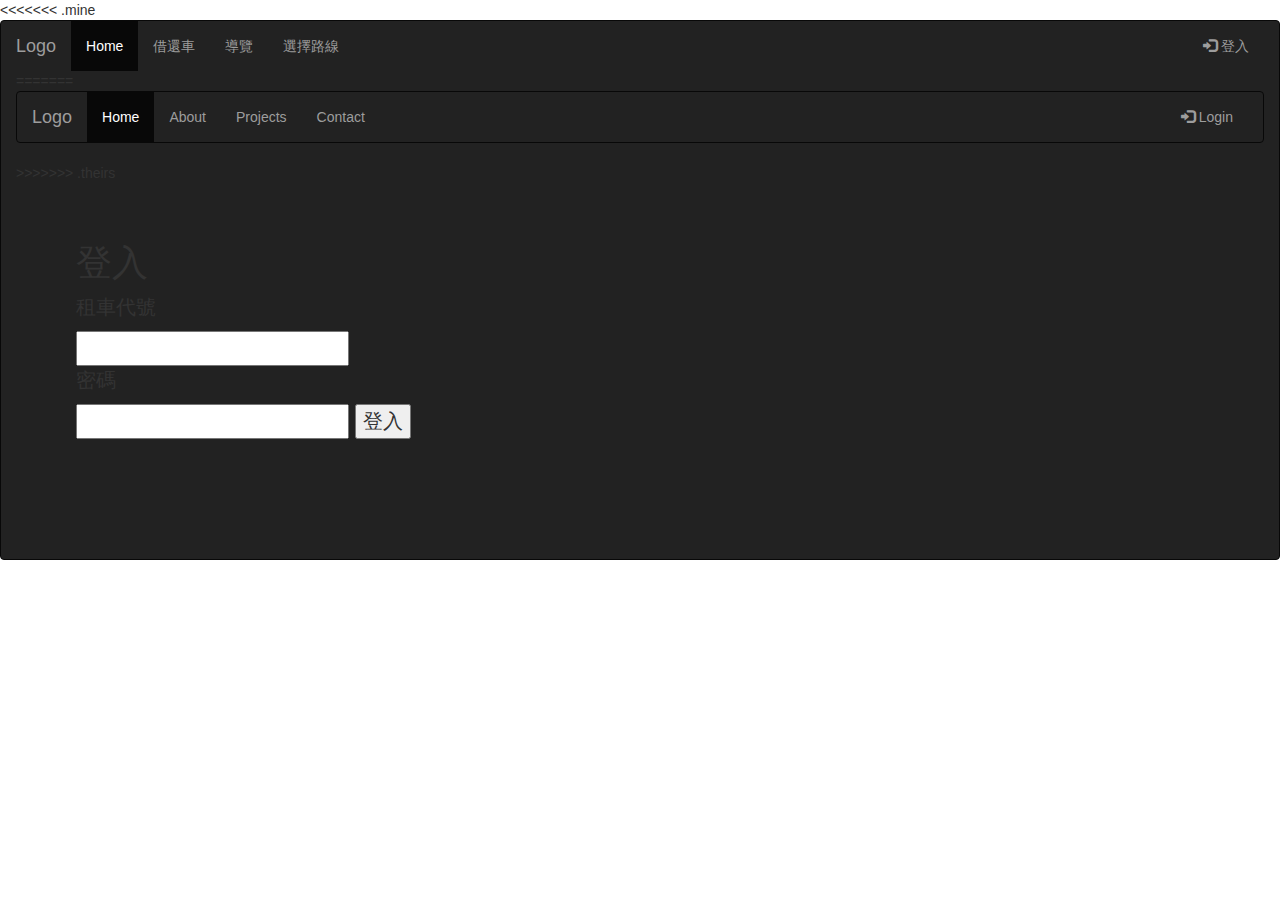
==== index.html @ 3b02d0b5 "Merge branch 'master' of https://github.com/glacial0226/bike_project" ====
<!DOCTYPE html>
<html lang="en">

<head>
  <title>Bootstrap Example</title>
  <meta charset="utf-8">
  <meta name="viewport" content="width=device-width, initial-scale=1">

  <link rel="stylesheet" href="https://maxcdn.bootstrapcdn.com/bootstrap/3.4.1/css/bootstrap.min.css">
  <script src="https://ajax.googleapis.com/ajax/libs/jquery/3.6.0/jquery.min.js"></script>
  <script src="https://maxcdn.bootstrapcdn.com/bootstrap/3.4.1/js/bootstrap.min.js"></script>
  <style>

  </style>
</head>

<body>
  <div id="head">
<<<<<<< .mine
<nav class="navbar navbar-inverse">
  <div class="container-fluid">
    <div class="navbar-header">
      <button type="button" class="navbar-toggle" data-toggle="collapse" data-target="#myNavbar">
        <span class="icon-bar"></span>
        <span class="icon-bar"></span>
        <span class="icon-bar"></span>                        
      </button>
      <a class="navbar-brand" href="#">Logo</a>
    </div>
    <div class="collapse navbar-collapse" id="myNavbar">
      <ul class="nav navbar-nav">
        <li class="active"><a href="#">Home</a></li>
        <li><a href="#">借還車</a></li>
        <li><a href="#">導覽</a></li>
        <li><a href="#">選擇路線</a></li>
      </ul>
      <ul class="nav navbar-nav navbar-right">
        <li><a href="#"><span class="glyphicon glyphicon-log-in"></span> 登入</a></li>
      </ul>
    </div>


=======
    <nav class="navbar navbar-inverse">
      <div class="container-fluid">
        <div class="navbar-header">
          <button type="button" class="navbar-toggle" data-toggle="collapse" data-target="#myNavbar">
            <span class="icon-bar"></span>
            <span class="icon-bar"></span>
            <span class="icon-bar"></span>
          </button>
          <a class="navbar-brand" href="#">Logo</a>
        </div>
        <div class="collapse navbar-collapse" id="myNavbar">
          <ul class="nav navbar-nav">
            <li class="active"><a href="#">Home</a></li>
            <li><a href="#">About</a></li>
            <li><a href="#">Projects</a></li>
            <li><a href="#">Contact</a></li>
          </ul>
          <ul class="nav navbar-nav navbar-right">
            <li><a href="#"><span class="glyphicon glyphicon-log-in"></span> Login</a></li>
          </ul>
        </div>
      </div>
    </nav>
>>>>>>> .theirs
  </div>


  <div id="list">
    <div class="col-sm-12 text-left">
      <div style=" padding: 20px 40px 40px 40px; margin: 20px 80px 80px 20px; font-size: 20px ;  ">
        <h1>登入</h1>

        <p>租車代號</p><input type="text" id="carnumber">
        </br>
        <p>密碼</p><input type="password" id="carnumber">
        <button id="btn">登入</button>




      </div>
    </div>
  </div>
  <p> </p>

  <script src="js/js.js"></script>
</body>

</html>
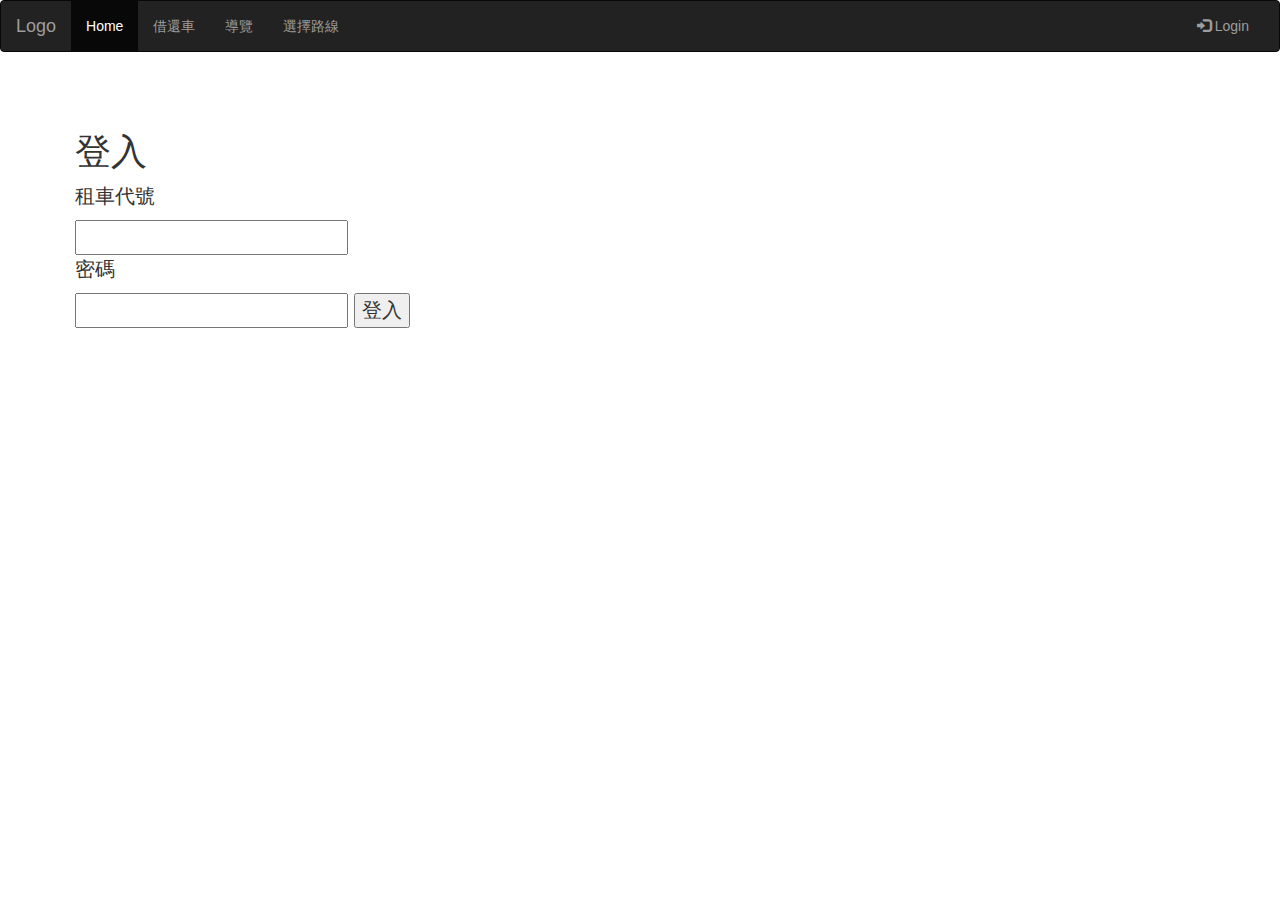
==== commit c9b7bc52: "完美的Html" ====
--- a/index.html
+++ b/index.html
@@ -16,31 +16,6 @@
 
 <body>
   <div id="head">
-<<<<<<< .mine
-<nav class="navbar navbar-inverse">
-  <div class="container-fluid">
-    <div class="navbar-header">
-      <button type="button" class="navbar-toggle" data-toggle="collapse" data-target="#myNavbar">
-        <span class="icon-bar"></span>
-        <span class="icon-bar"></span>
-        <span class="icon-bar"></span>                        
-      </button>
-      <a class="navbar-brand" href="#">Logo</a>
-    </div>
-    <div class="collapse navbar-collapse" id="myNavbar">
-      <ul class="nav navbar-nav">
-        <li class="active"><a href="#">Home</a></li>
-        <li><a href="#">借還車</a></li>
-        <li><a href="#">導覽</a></li>
-        <li><a href="#">選擇路線</a></li>
-      </ul>
-      <ul class="nav navbar-nav navbar-right">
-        <li><a href="#"><span class="glyphicon glyphicon-log-in"></span> 登入</a></li>
-      </ul>
-    </div>
-
-
-=======
     <nav class="navbar navbar-inverse">
       <div class="container-fluid">
         <div class="navbar-header">
@@ -54,9 +29,9 @@
         <div class="collapse navbar-collapse" id="myNavbar">
           <ul class="nav navbar-nav">
             <li class="active"><a href="#">Home</a></li>
-            <li><a href="#">About</a></li>
-            <li><a href="#">Projects</a></li>
-            <li><a href="#">Contact</a></li>
+            <li><a href="#">借還車</a></li>
+            <li><a href="#">導覽</a></li>
+            <li><a href="#">選擇路線</a></li>
           </ul>
           <ul class="nav navbar-nav navbar-right">
             <li><a href="#"><span class="glyphicon glyphicon-log-in"></span> Login</a></li>
@@ -64,7 +39,6 @@
         </div>
       </div>
     </nav>
->>>>>>> .theirs
   </div>
 
 
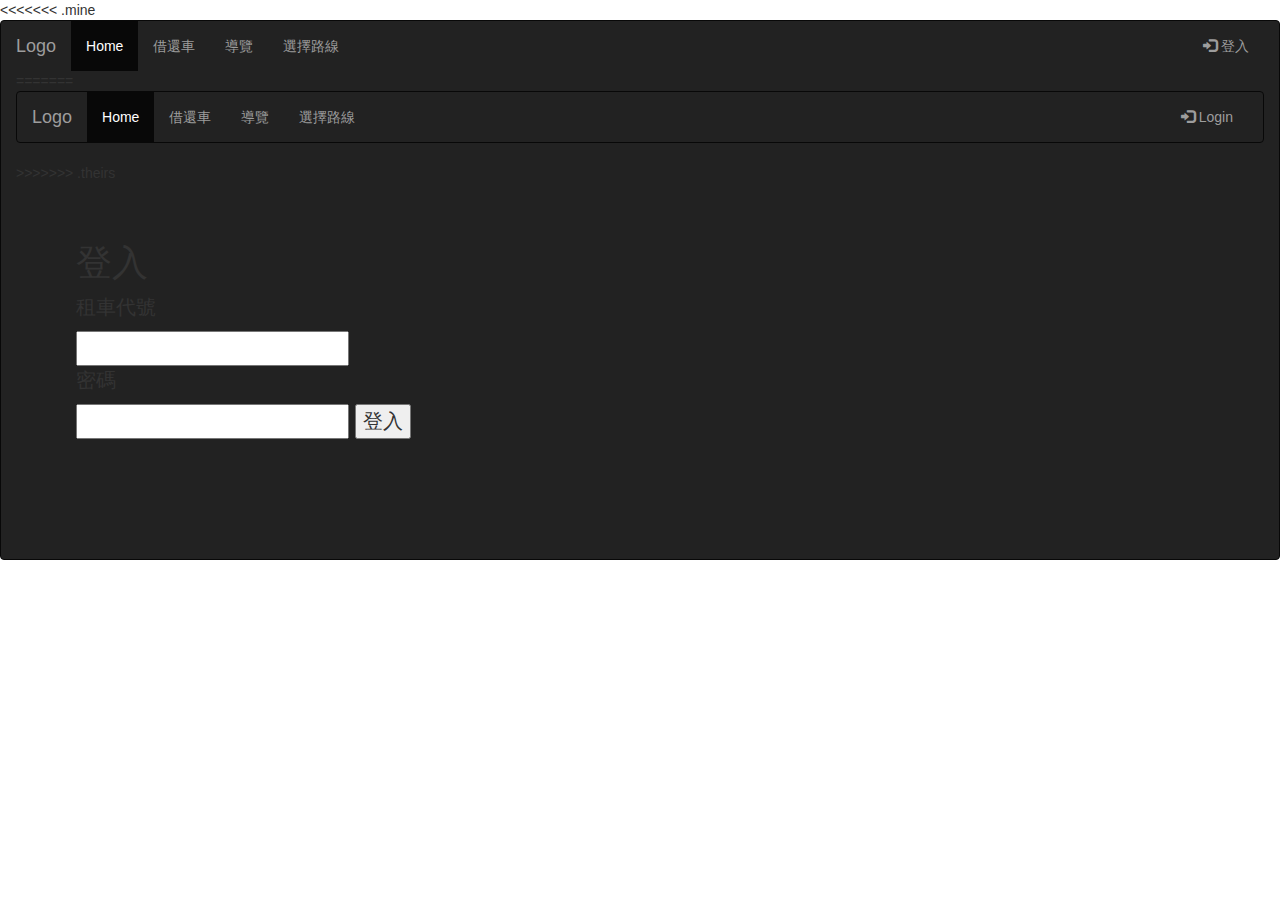
==== commit 8caddb2f: "Merge branch 'master' of https://github.com/glacial0226/bike_project" ====
--- a/index.html
+++ b/index.html
@@ -16,6 +16,31 @@
 
 <body>
   <div id="head">
+<<<<<<< .mine
+<nav class="navbar navbar-inverse">
+  <div class="container-fluid">
+    <div class="navbar-header">
+      <button type="button" class="navbar-toggle" data-toggle="collapse" data-target="#myNavbar">
+        <span class="icon-bar"></span>
+        <span class="icon-bar"></span>
+        <span class="icon-bar"></span>                        
+      </button>
+      <a class="navbar-brand" href="#">Logo</a>
+    </div>
+    <div class="collapse navbar-collapse" id="myNavbar">
+      <ul class="nav navbar-nav">
+        <li class="active"><a href="#">Home</a></li>
+        <li><a href="#">借還車</a></li>
+        <li><a href="#">導覽</a></li>
+        <li><a href="#">選擇路線</a></li>
+      </ul>
+      <ul class="nav navbar-nav navbar-right">
+        <li><a href="#"><span class="glyphicon glyphicon-log-in"></span> 登入</a></li>
+      </ul>
+    </div>
+
+
+=======
     <nav class="navbar navbar-inverse">
       <div class="container-fluid">
         <div class="navbar-header">
@@ -39,6 +64,7 @@
         </div>
       </div>
     </nav>
+>>>>>>> .theirs
   </div>
 
 
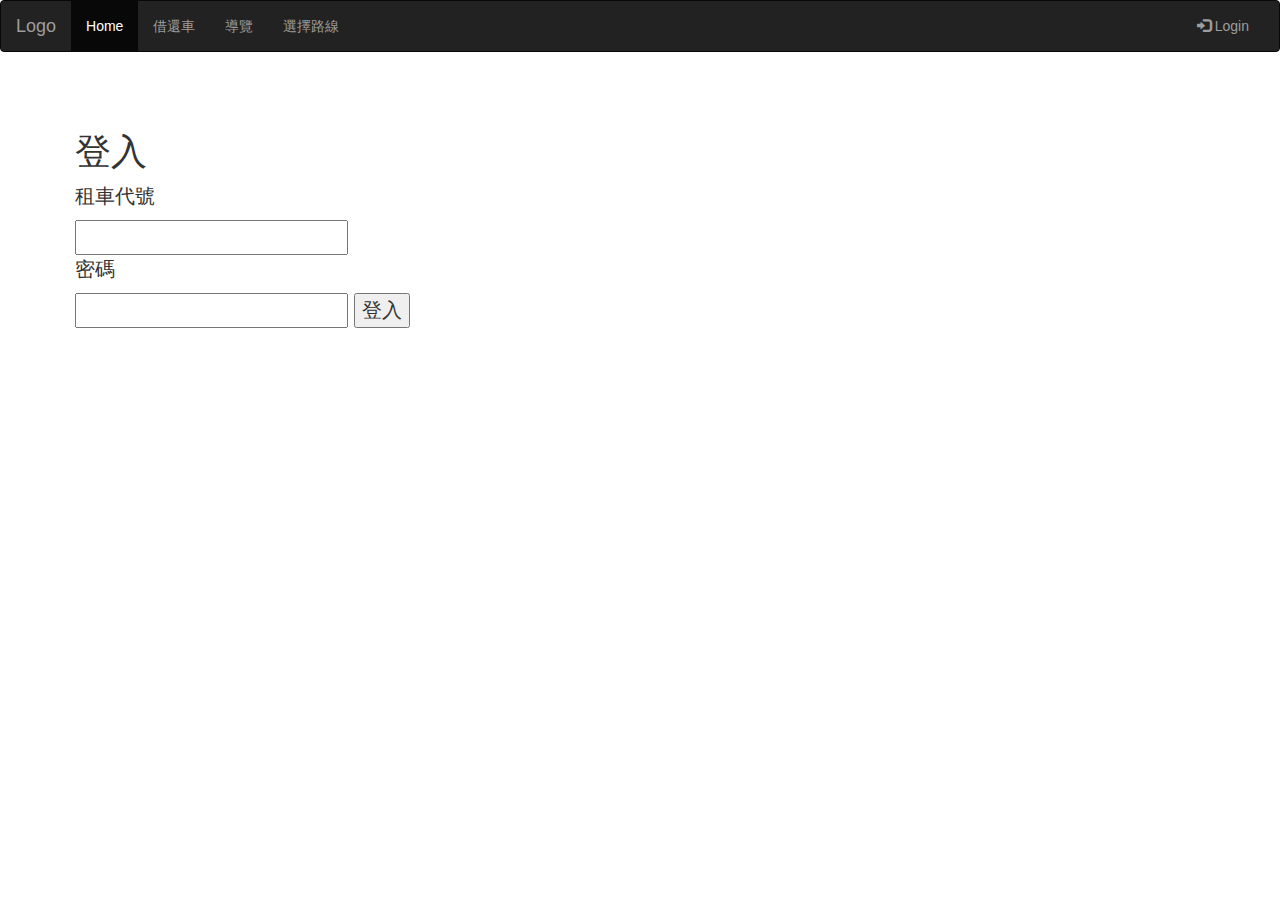
==== commit 48c94b13: "真 完美html" ====
--- a/index.html
+++ b/index.html
@@ -16,31 +16,6 @@
 
 <body>
   <div id="head">
-<<<<<<< .mine
-<nav class="navbar navbar-inverse">
-  <div class="container-fluid">
-    <div class="navbar-header">
-      <button type="button" class="navbar-toggle" data-toggle="collapse" data-target="#myNavbar">
-        <span class="icon-bar"></span>
-        <span class="icon-bar"></span>
-        <span class="icon-bar"></span>                        
-      </button>
-      <a class="navbar-brand" href="#">Logo</a>
-    </div>
-    <div class="collapse navbar-collapse" id="myNavbar">
-      <ul class="nav navbar-nav">
-        <li class="active"><a href="#">Home</a></li>
-        <li><a href="#">借還車</a></li>
-        <li><a href="#">導覽</a></li>
-        <li><a href="#">選擇路線</a></li>
-      </ul>
-      <ul class="nav navbar-nav navbar-right">
-        <li><a href="#"><span class="glyphicon glyphicon-log-in"></span> 登入</a></li>
-      </ul>
-    </div>
-
-
-=======
     <nav class="navbar navbar-inverse">
       <div class="container-fluid">
         <div class="navbar-header">
@@ -64,7 +39,6 @@
         </div>
       </div>
     </nav>
->>>>>>> .theirs
   </div>
 
 
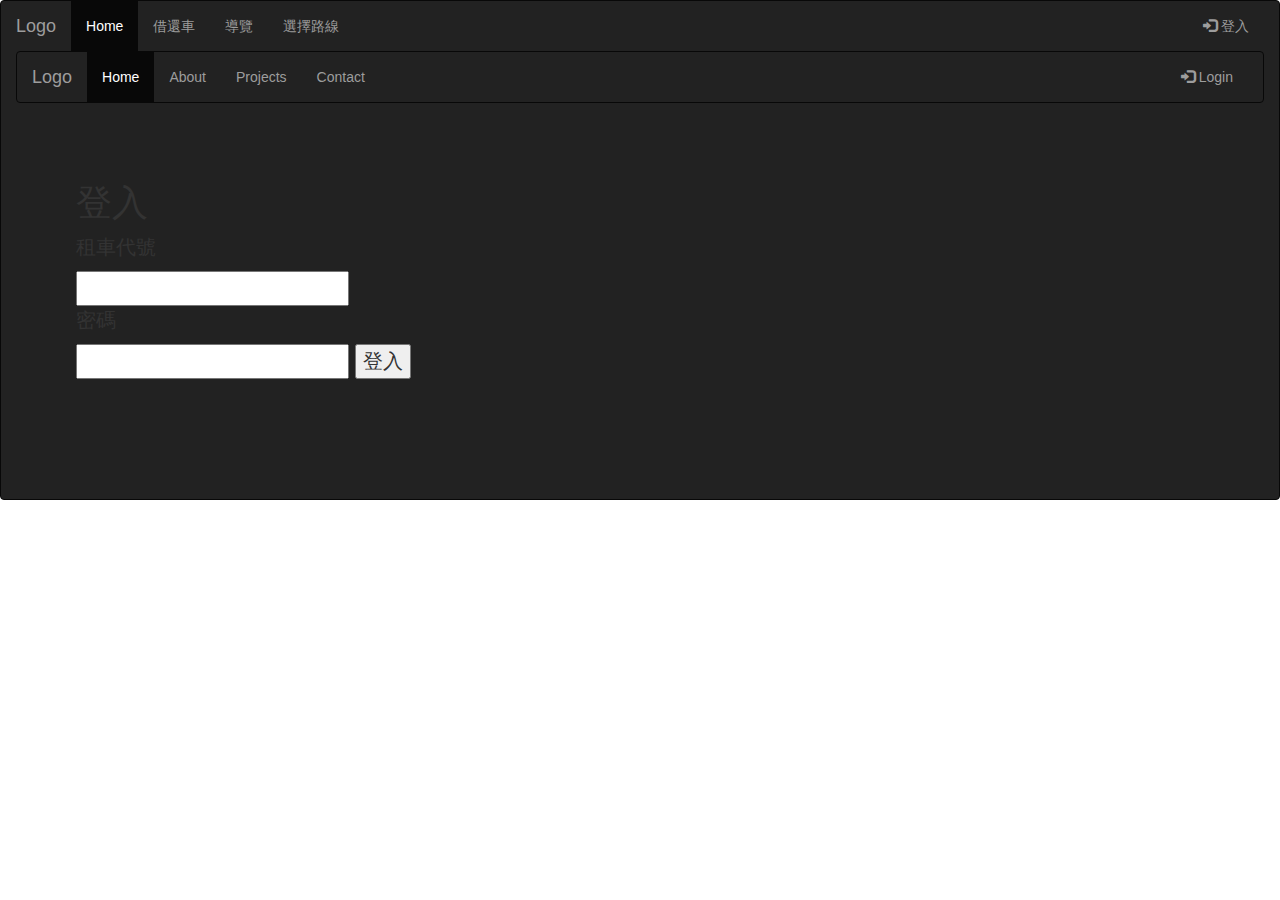
==== commit 0eec34b1: "修改" ====
--- a/index.html
+++ b/index.html
@@ -16,6 +16,29 @@
 
 <body>
   <div id="head">
+<nav class="navbar navbar-inverse">
+  <div class="container-fluid">
+    <div class="navbar-header">
+      <button type="button" class="navbar-toggle" data-toggle="collapse" data-target="#myNavbar">
+        <span class="icon-bar"></span>
+        <span class="icon-bar"></span>
+        <span class="icon-bar"></span>                        
+      </button>
+      <a class="navbar-brand" href="#">Logo</a>
+    </div>
+    <div class="collapse navbar-collapse" id="myNavbar">
+      <ul class="nav navbar-nav">
+        <li class="active"><a href="#">Home</a></li>
+        <li><a href="#">借還車</a></li>
+        <li><a href="#">導覽</a></li>
+        <li><a href="#">選擇路線</a></li>
+      </ul>
+      <ul class="nav navbar-nav navbar-right">
+        <li><a href="#"><span class="glyphicon glyphicon-log-in"></span> 登入</a></li>
+      </ul>
+    </div>
+
+
     <nav class="navbar navbar-inverse">
       <div class="container-fluid">
         <div class="navbar-header">
@@ -29,9 +52,9 @@
         <div class="collapse navbar-collapse" id="myNavbar">
           <ul class="nav navbar-nav">
             <li class="active"><a href="#">Home</a></li>
-            <li><a href="#">借還車</a></li>
-            <li><a href="#">導覽</a></li>
-            <li><a href="#">選擇路線</a></li>
+            <li><a href="#">About</a></li>
+            <li><a href="#">Projects</a></li>
+            <li><a href="#">Contact</a></li>
           </ul>
           <ul class="nav navbar-nav navbar-right">
             <li><a href="#"><span class="glyphicon glyphicon-log-in"></span> Login</a></li>
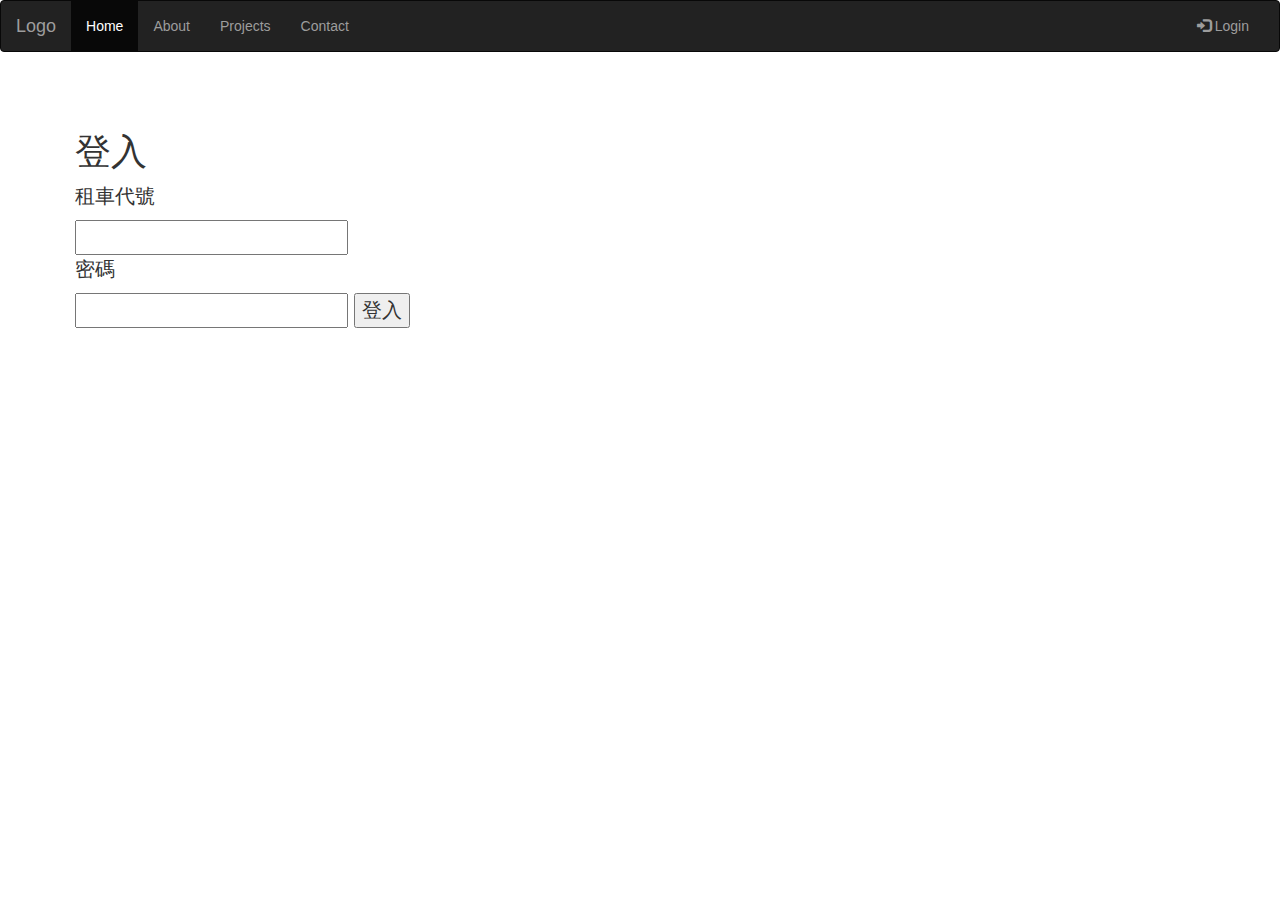
==== commit 4dac1a98: "測試" ====
--- a/index.html
+++ b/index.html
@@ -15,30 +15,6 @@
 </head>
 
 <body>
-  <div id="head">
-<nav class="navbar navbar-inverse">
-  <div class="container-fluid">
-    <div class="navbar-header">
-      <button type="button" class="navbar-toggle" data-toggle="collapse" data-target="#myNavbar">
-        <span class="icon-bar"></span>
-        <span class="icon-bar"></span>
-        <span class="icon-bar"></span>                        
-      </button>
-      <a class="navbar-brand" href="#">Logo</a>
-    </div>
-    <div class="collapse navbar-collapse" id="myNavbar">
-      <ul class="nav navbar-nav">
-        <li class="active"><a href="#">Home</a></li>
-        <li><a href="#">借還車</a></li>
-        <li><a href="#">導覽</a></li>
-        <li><a href="#">選擇路線</a></li>
-      </ul>
-      <ul class="nav navbar-nav navbar-right">
-        <li><a href="#"><span class="glyphicon glyphicon-log-in"></span> 登入</a></li>
-      </ul>
-    </div>
-
-
     <nav class="navbar navbar-inverse">
       <div class="container-fluid">
         <div class="navbar-header">
@@ -62,7 +38,7 @@
         </div>
       </div>
     </nav>
-  </div>
+ 
 
 
   <div id="list">
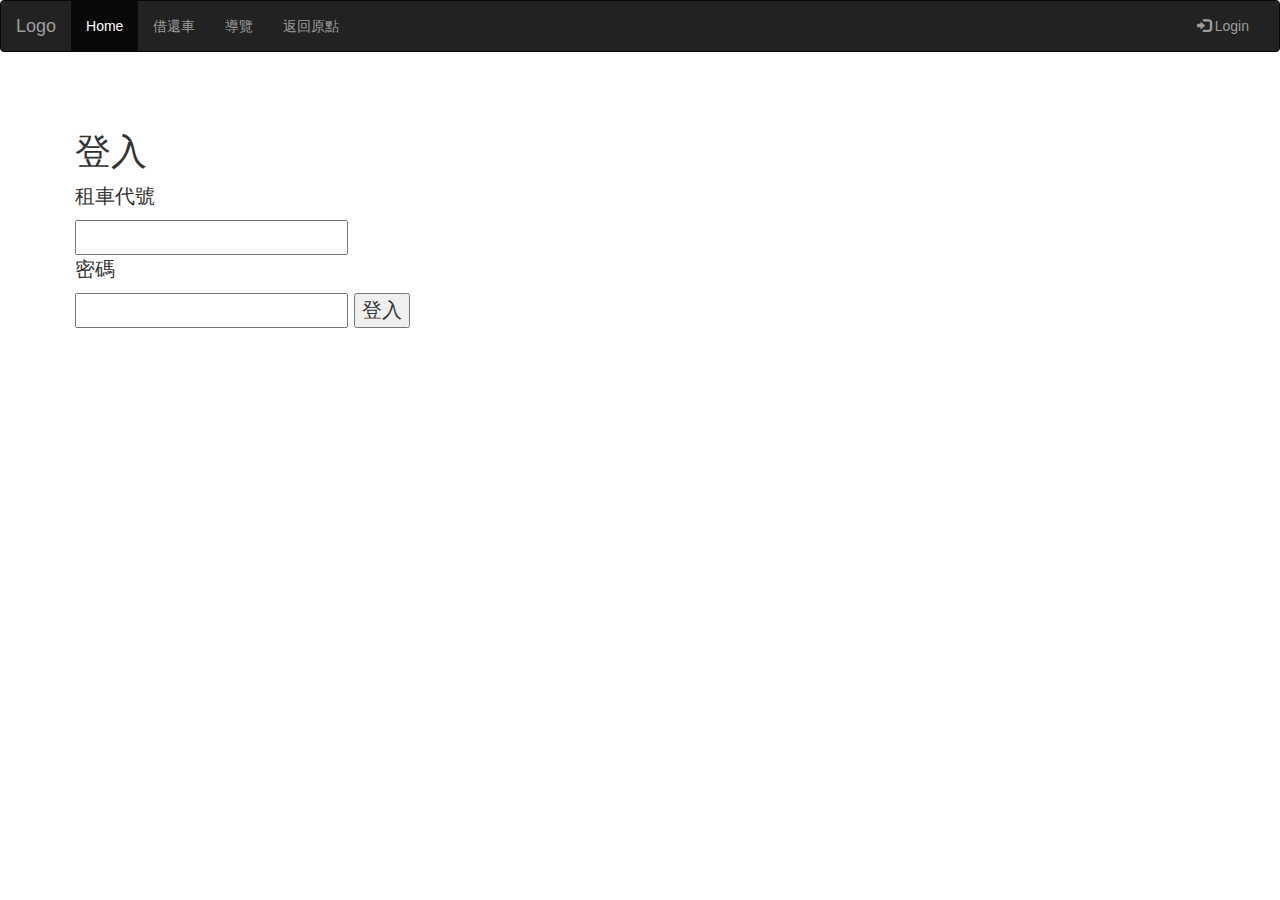
==== commit afb89516: "修改上方選單為中文、新增優惠券頁面部分功能、新增優惠券CSS、杉除多餘的測試檔" ====
--- a/index.html
+++ b/index.html
@@ -28,9 +28,9 @@
         <div class="collapse navbar-collapse" id="myNavbar">
           <ul class="nav navbar-nav">
             <li class="active"><a href="#">Home</a></li>
-            <li><a href="#">About</a></li>
-            <li><a href="#">Projects</a></li>
-            <li><a href="#">Contact</a></li>
+            <li><a href="#">借還車</a></li>
+            <li><a href="#">導覽</a></li>
+            <li><a href="#">返回原點</a></li>
           </ul>
           <ul class="nav navbar-nav navbar-right">
             <li><a href="#"><span class="glyphicon glyphicon-log-in"></span> Login</a></li>
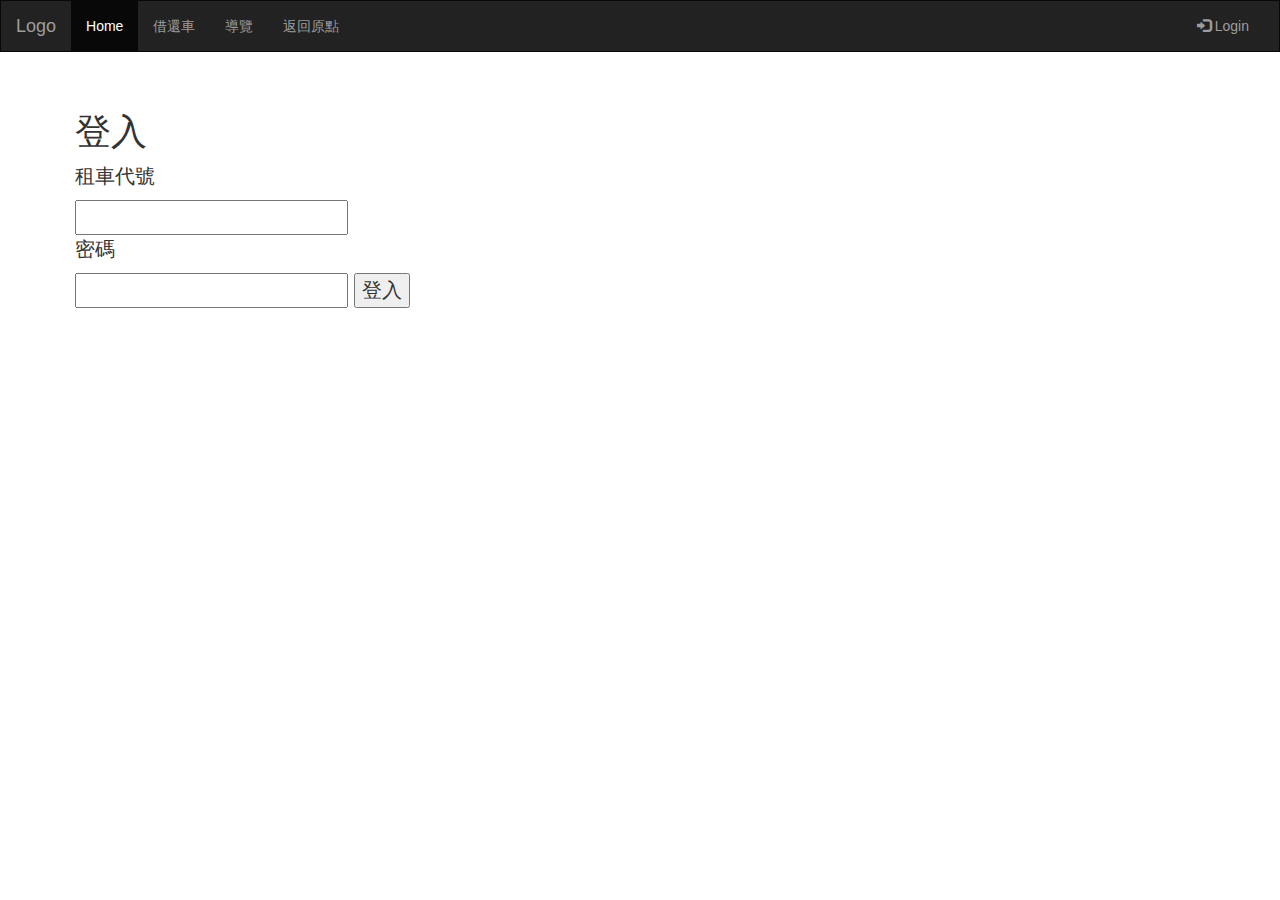
==== commit 478a643c: "8/16 新增登入功能完成" ====
--- a/index.html
+++ b/index.html
@@ -6,7 +6,9 @@
   <meta charset="utf-8">
   <meta name="viewport" content="width=device-width, initial-scale=1">
 
+  
   <link rel="stylesheet" href="https://maxcdn.bootstrapcdn.com/bootstrap/3.4.1/css/bootstrap.min.css">
+  <link rel="stylesheet" href="css/style.css">
   <script src="https://ajax.googleapis.com/ajax/libs/jquery/3.6.0/jquery.min.js"></script>
   <script src="https://maxcdn.bootstrapcdn.com/bootstrap/3.4.1/js/bootstrap.min.js"></script>
   <style>
@@ -23,7 +25,7 @@
             <span class="icon-bar"></span>
             <span class="icon-bar"></span>
           </button>
-          <a class="navbar-brand" href="#">Logo</a>
+          <a class="navbar-brand" href="index.html">Logo</a>
         </div>
         <div class="collapse navbar-collapse" id="myNavbar">
           <ul class="nav navbar-nav">
@@ -48,7 +50,7 @@
 
         <p>租車代號</p><input type="text" id="carnumber">
         </br>
-        <p>密碼</p><input type="password" id="carnumber">
+        <p>密碼</p><input type="password" id="carpassword">
         <button id="btn">登入</button>
 
 
--- a/css/style.css
+++ b/css/style.css
@@ -0,0 +1,59 @@
+/* Remove the navbar's default margin-bottom and rounded borders */
+.navbar {
+  margin-bottom: 0;
+  border-radius: 0;
+}
+
+/* Set height of the grid so .sidenav can be 100% (adjust as needed) */
+.row.content {
+  height: 450px
+}
+
+/* Set gray background color and 100% height */
+.sidenav {
+  padding-top: 20px;
+  background-color: #f1f1f1;
+  height: 100%;
+}
+
+.Coupon_body {
+  margin:20px ;
+  /*display: flex;*/
+}
+.Coupon_content {
+  /*flex: 1;*/
+  margin: 20px;
+}
+
+/* Set black background color, white text and some padding */
+footer {
+  background-color: #555;
+  color: white;
+  padding: 15px;
+}
+
+/* On small screens, set height to 'auto' for sidenav and grid */
+@media screen and (max-width: 767px) {
+  .sidenav {
+    height: auto;
+    padding: 15px;
+  }
+
+  .row.content {
+    height: auto;
+  }
+}
+
+@keyframes fadeout {
+   100% {opacity: 0;}
+  50% {opacity: 1;}
+   0% {opacity: 0;}
+
+}
+
+
+.alert-success{
+  animation: fadeout 3s ease;
+  opacity: 0;
+}
+
